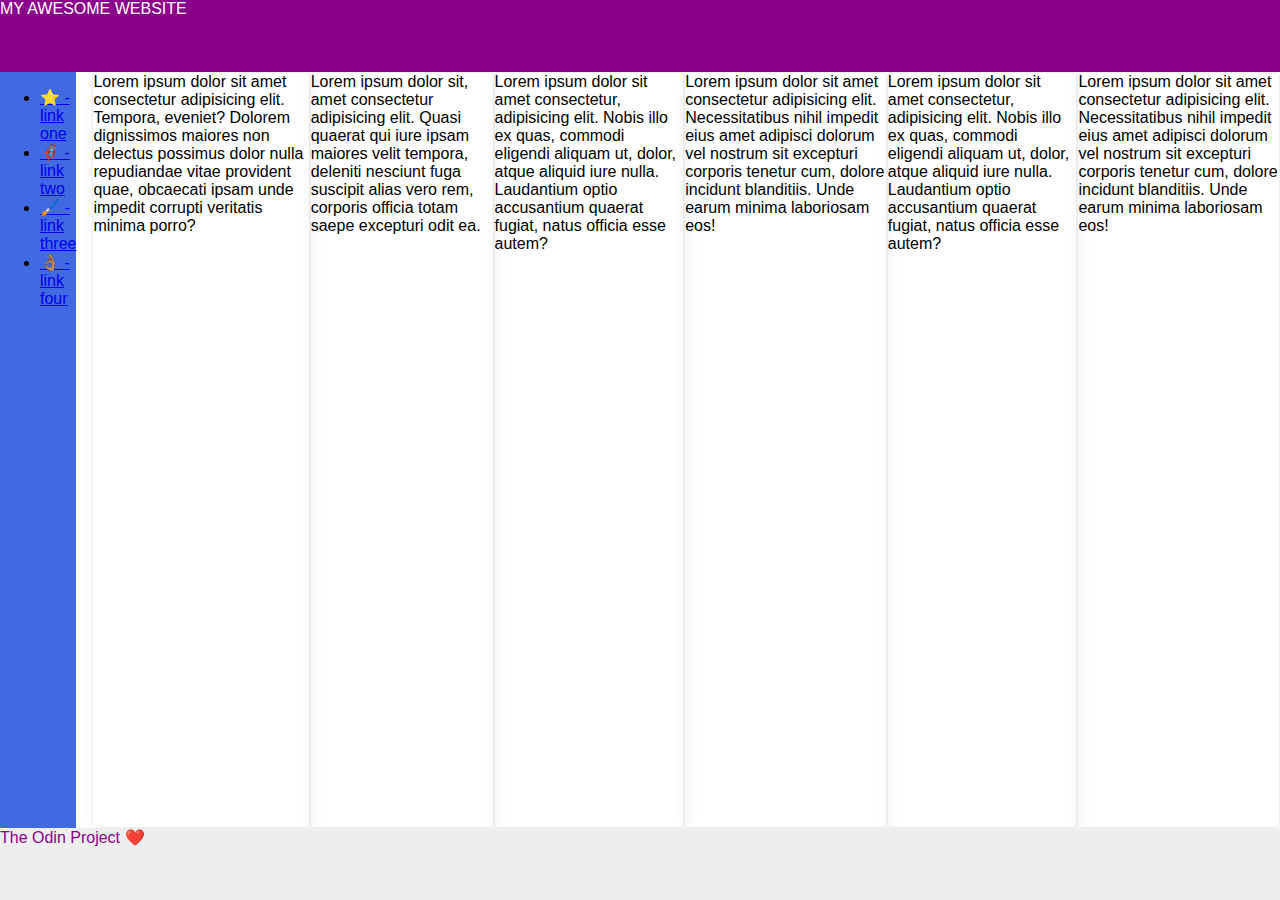
==== flex/07-flex-layout-2/index.html @ 03d03965 "Changed styling and html" ====
<!DOCTYPE html>
<html lang="en">
  <head>
    <meta charset="UTF-8">
    <meta http-equiv="X-UA-Compatible" content="IE=edge">
    <meta name="viewport" content="width=device-width, initial-scale=1.0">
    <title>The Holy Grail</title>
    <link rel="stylesheet" href="style.css">
  </head>
  <body>
    <div class="header">
      MY AWESOME WEBSITE
    </div>
    <div class="middle">
      <div class="sidebar">
        <ul>
          <li><a href="#">⭐ - link one</a></li>
          <li><a href="#">🦸🏽‍♂️ - link two</a></li>
          <li><a href="#">🖌️ - link three</a></li>
          <li><a href="#">👌🏽 - link four</a></li>
        </ul>
      </div>
      <div class="cards">
        <div class="card">Lorem ipsum dolor sit amet consectetur adipisicing elit. Tempora, eveniet? Dolorem dignissimos maiores non delectus possimus dolor nulla repudiandae vitae provident quae, obcaecati ipsam unde impedit corrupti veritatis minima porro?</div>
        <div class="card">Lorem ipsum dolor sit, amet consectetur adipisicing elit. Quasi quaerat qui iure ipsam maiores velit tempora, deleniti nesciunt fuga suscipit alias vero rem, corporis officia totam saepe excepturi odit ea.</div>
        <div class="card">Lorem ipsum dolor sit amet consectetur, adipisicing elit. Nobis illo ex quas, commodi eligendi aliquam ut, dolor, atque aliquid iure nulla. Laudantium optio accusantium quaerat fugiat, natus officia esse autem?</div>
        <div class="card">Lorem ipsum dolor sit amet consectetur adipisicing elit. Necessitatibus nihil impedit eius amet adipisci dolorum vel nostrum sit excepturi corporis tenetur cum, dolore incidunt blanditiis. Unde earum minima laboriosam eos!</div>
        <div class="card">Lorem ipsum dolor sit amet consectetur, adipisicing elit. Nobis illo ex quas, commodi eligendi aliquam ut, dolor, atque aliquid iure nulla. Laudantium optio accusantium quaerat fugiat, natus officia esse autem?</div>
        <div class="card">Lorem ipsum dolor sit amet consectetur adipisicing elit. Necessitatibus nihil impedit eius amet adipisci dolorum vel nostrum sit excepturi corporis tenetur cum, dolore incidunt blanditiis. Unde earum minima laboriosam eos!</div>
      </div>
    </div>
    <div class="footer">
      The Odin Project ❤️
    </div>
  </body>
</html>
---- flex/07-flex-layout-2/style.css ----
body {
  font-family: -apple-system, BlinkMacSystemFont, 'Segoe UI', Roboto, Oxygen, Ubuntu, Cantarell, 'Open Sans', 'Helvetica Neue', sans-serif;
  margin: 0;
  min-height: 100vh;
  display: flex;
  flex-direction: column;
  justify-content: space-between;
}

.header {
  height: 72px;
  background: darkmagenta;
  color: white;
}
.middle{
  flex: 1;
  display: flex;
  justify-content: space-between;
  gap: 16px;
}
.cards{
  display: flex;
}
.footer {
  height: 72px;
  background: #eee;
  color: darkmagenta;
}

.sidebar {
  width: 300px;
  background: royalblue;
  box-sizing: border-box;
}

.card {
  border: 1px solid #eee;
  box-shadow: 2px 4px 16px rgba(0,0,0,.06);
  border-radius: 4px;
}
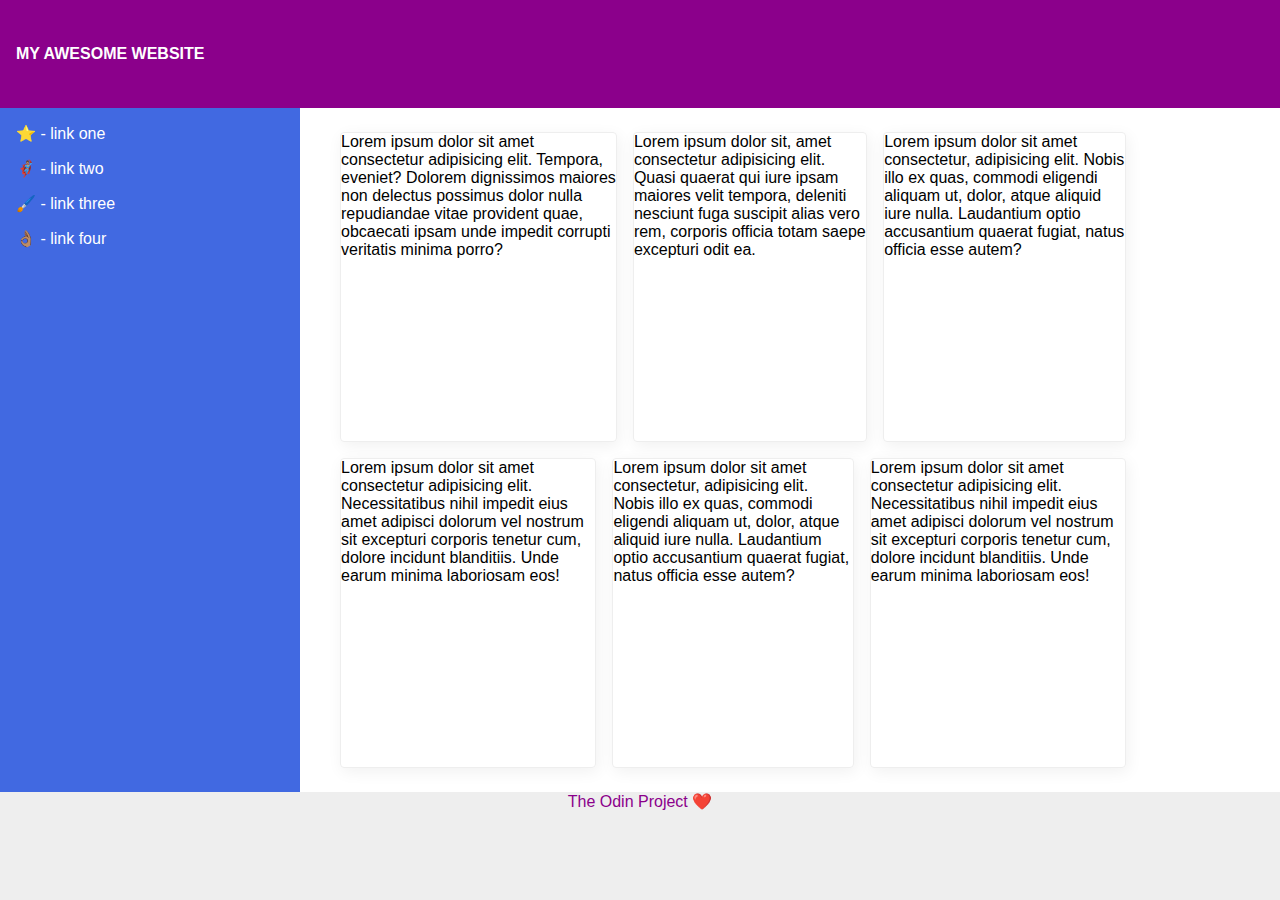
==== commit 9197bc63: "Changed index and style to fit sol" ====
--- a/flex/07-flex-layout-2/index.html
+++ b/flex/07-flex-layout-2/index.html
@@ -21,12 +21,17 @@
         </ul>
       </div>
       <div class="cards">
-        <div class="card">Lorem ipsum dolor sit amet consectetur adipisicing elit. Tempora, eveniet? Dolorem dignissimos maiores non delectus possimus dolor nulla repudiandae vitae provident quae, obcaecati ipsam unde impedit corrupti veritatis minima porro?</div>
-        <div class="card">Lorem ipsum dolor sit, amet consectetur adipisicing elit. Quasi quaerat qui iure ipsam maiores velit tempora, deleniti nesciunt fuga suscipit alias vero rem, corporis officia totam saepe excepturi odit ea.</div>
-        <div class="card">Lorem ipsum dolor sit amet consectetur, adipisicing elit. Nobis illo ex quas, commodi eligendi aliquam ut, dolor, atque aliquid iure nulla. Laudantium optio accusantium quaerat fugiat, natus officia esse autem?</div>
-        <div class="card">Lorem ipsum dolor sit amet consectetur adipisicing elit. Necessitatibus nihil impedit eius amet adipisci dolorum vel nostrum sit excepturi corporis tenetur cum, dolore incidunt blanditiis. Unde earum minima laboriosam eos!</div>
-        <div class="card">Lorem ipsum dolor sit amet consectetur, adipisicing elit. Nobis illo ex quas, commodi eligendi aliquam ut, dolor, atque aliquid iure nulla. Laudantium optio accusantium quaerat fugiat, natus officia esse autem?</div>
-        <div class="card">Lorem ipsum dolor sit amet consectetur adipisicing elit. Necessitatibus nihil impedit eius amet adipisci dolorum vel nostrum sit excepturi corporis tenetur cum, dolore incidunt blanditiis. Unde earum minima laboriosam eos!</div>
+        <div class="top-card">
+          <div class="card">Lorem ipsum dolor sit amet consectetur adipisicing elit. Tempora, eveniet? Dolorem dignissimos maiores non delectus possimus dolor nulla repudiandae vitae provident quae, obcaecati ipsam unde impedit corrupti veritatis minima porro?</div>
+          <div class="card">Lorem ipsum dolor sit, amet consectetur adipisicing elit. Quasi quaerat qui iure ipsam maiores velit tempora, deleniti nesciunt fuga suscipit alias vero rem, corporis officia totam saepe excepturi odit ea.</div>
+          <div class="card">Lorem ipsum dolor sit amet consectetur, adipisicing elit. Nobis illo ex quas, commodi eligendi aliquam ut, dolor, atque aliquid iure nulla. Laudantium optio accusantium quaerat fugiat, natus officia esse autem?</div>
+        </div>
+        <div class="bottom-card">
+          <div class="card">Lorem ipsum dolor sit amet consectetur adipisicing elit. Necessitatibus nihil impedit eius amet adipisci dolorum vel nostrum sit excepturi corporis tenetur cum, dolore incidunt blanditiis. Unde earum minima laboriosam eos!</div>
+          <div class="card">Lorem ipsum dolor sit amet consectetur, adipisicing elit. Nobis illo ex quas, commodi eligendi aliquam ut, dolor, atque aliquid iure nulla. Laudantium optio accusantium quaerat fugiat, natus officia esse autem?</div>
+          <div class="card">Lorem ipsum dolor sit amet consectetur adipisicing elit. Necessitatibus nihil impedit eius amet adipisci dolorum vel nostrum sit excepturi corporis tenetur cum, dolore incidunt blanditiis. Unde earum minima laboriosam eos!</div>
+        </div>
+        
       </div>
     </div>
     <div class="footer">
--- a/flex/07-flex-layout-2/style.css
+++ b/flex/07-flex-layout-2/style.css
@@ -8,33 +8,72 @@
 }
 
 .header {
+  flex-grow: 0.1;
+  display: flex;
   height: 72px;
   background: darkmagenta;
   color: white;
+  font-weight: bold;
+  margin: 0;
+  padding-left: 16px;
+  align-items: center;
+  justify-content:flex-start;
 }
 .middle{
-  flex: 1;
+  flex-grow: 1;
+  flex-shrink: 0;
   display: flex;
-  justify-content: space-between;
+  
+  
   gap: 16px;
 }
 .cards{
+  flex-grow: 0.85;
   display: flex;
+  flex-wrap: wrap;
+  flex-basis: 50px;
+  gap: 16px;
+  padding: 24px;
+}
+.top-card{
+  display: flex;
+  gap: 16px;
+}
+.bottom-card{
+  display: flex;
+  gap: 16px;
 }
 .footer {
+  flex-grow: 0.1;
   height: 72px;
   background: #eee;
   color: darkmagenta;
+  text-align: center;
 }
 
 .sidebar {
+  display: flex;
   width: 300px;
   background: royalblue;
   box-sizing: border-box;
+  font-size: 16px;
+  flex-direction: column;
 }
 
 .card {
   border: 1px solid #eee;
   box-shadow: 2px 4px 16px rgba(0,0,0,.06);
   border-radius: 4px;
-}+}
+a{
+  text-decoration: none;
+  color: #ffffff;
+}
+ul{
+  display: flex;
+  list-style: none;
+  margin: 0;
+  padding: 16px;
+  gap: 16px;
+  flex-direction: column;
+}
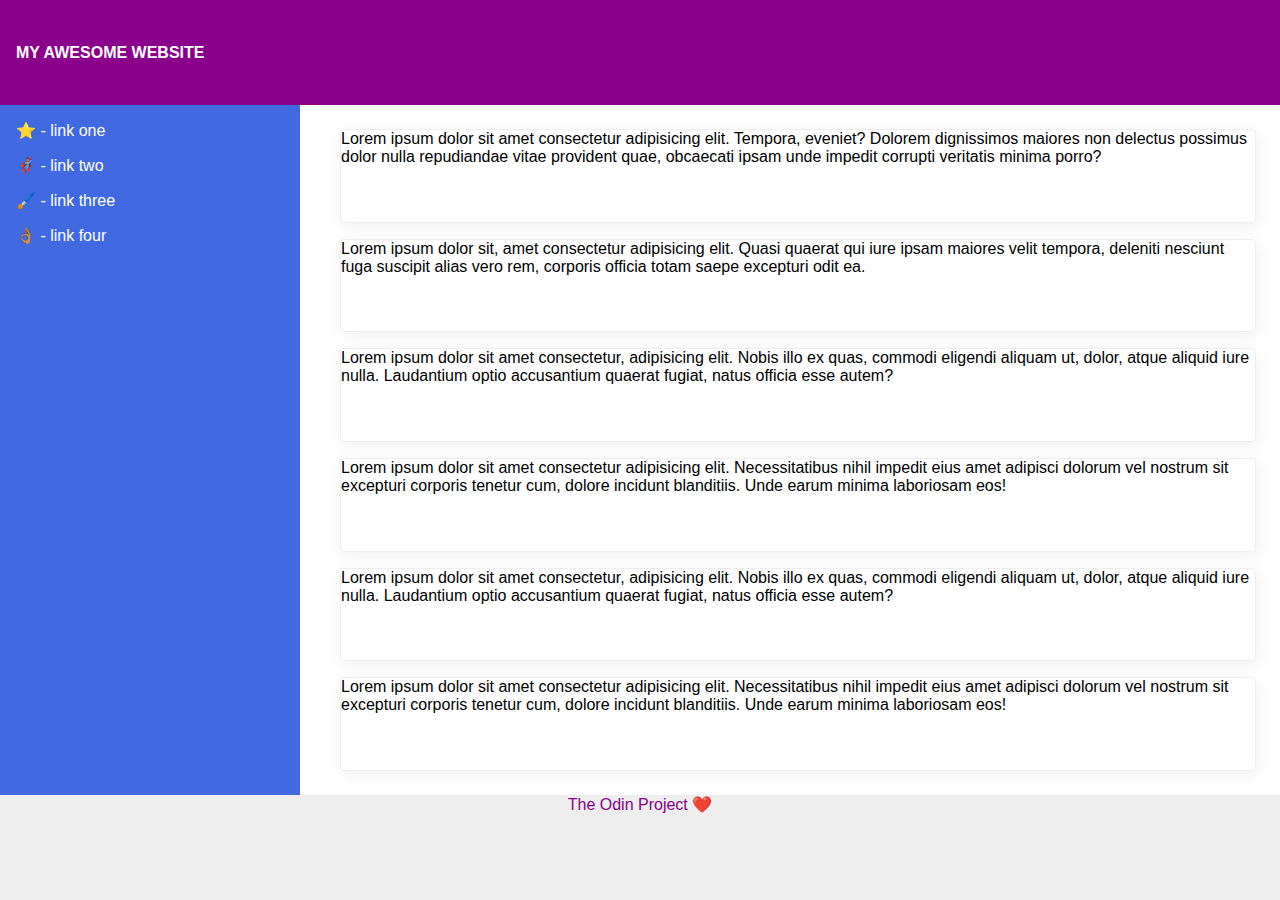
==== commit 99307230: "Changed layout" ====
--- a/flex/07-flex-layout-2/index.html
+++ b/flex/07-flex-layout-2/index.html
@@ -21,17 +21,12 @@
         </ul>
       </div>
       <div class="cards">
-        <div class="top-card">
           <div class="card">Lorem ipsum dolor sit amet consectetur adipisicing elit. Tempora, eveniet? Dolorem dignissimos maiores non delectus possimus dolor nulla repudiandae vitae provident quae, obcaecati ipsam unde impedit corrupti veritatis minima porro?</div>
           <div class="card">Lorem ipsum dolor sit, amet consectetur adipisicing elit. Quasi quaerat qui iure ipsam maiores velit tempora, deleniti nesciunt fuga suscipit alias vero rem, corporis officia totam saepe excepturi odit ea.</div>
           <div class="card">Lorem ipsum dolor sit amet consectetur, adipisicing elit. Nobis illo ex quas, commodi eligendi aliquam ut, dolor, atque aliquid iure nulla. Laudantium optio accusantium quaerat fugiat, natus officia esse autem?</div>
-        </div>
-        <div class="bottom-card">
           <div class="card">Lorem ipsum dolor sit amet consectetur adipisicing elit. Necessitatibus nihil impedit eius amet adipisci dolorum vel nostrum sit excepturi corporis tenetur cum, dolore incidunt blanditiis. Unde earum minima laboriosam eos!</div>
           <div class="card">Lorem ipsum dolor sit amet consectetur, adipisicing elit. Nobis illo ex quas, commodi eligendi aliquam ut, dolor, atque aliquid iure nulla. Laudantium optio accusantium quaerat fugiat, natus officia esse autem?</div>
-          <div class="card">Lorem ipsum dolor sit amet consectetur adipisicing elit. Necessitatibus nihil impedit eius amet adipisci dolorum vel nostrum sit excepturi corporis tenetur cum, dolore incidunt blanditiis. Unde earum minima laboriosam eos!</div>
-        </div>
-        
+          <div class="card">Lorem ipsum dolor sit amet consectetur adipisicing elit. Necessitatibus nihil impedit eius amet adipisci dolorum vel nostrum sit excepturi corporis tenetur cum, dolore incidunt blanditiis. Unde earum minima laboriosam eos!</div> 
       </div>
     </div>
     <div class="footer">
--- a/flex/07-flex-layout-2/style.css
+++ b/flex/07-flex-layout-2/style.css
@@ -23,25 +23,15 @@
   flex-grow: 1;
   flex-shrink: 0;
   display: flex;
-  
-  
   gap: 16px;
 }
 .cards{
-  flex-grow: 0.85;
+  flex-grow: 1;
   display: flex;
   flex-wrap: wrap;
-  flex-basis: 50px;
+  flex-basis: 10px;
   gap: 16px;
   padding: 24px;
-}
-.top-card{
-  display: flex;
-  gap: 16px;
-}
-.bottom-card{
-  display: flex;
-  gap: 16px;
 }
 .footer {
   flex-grow: 0.1;
